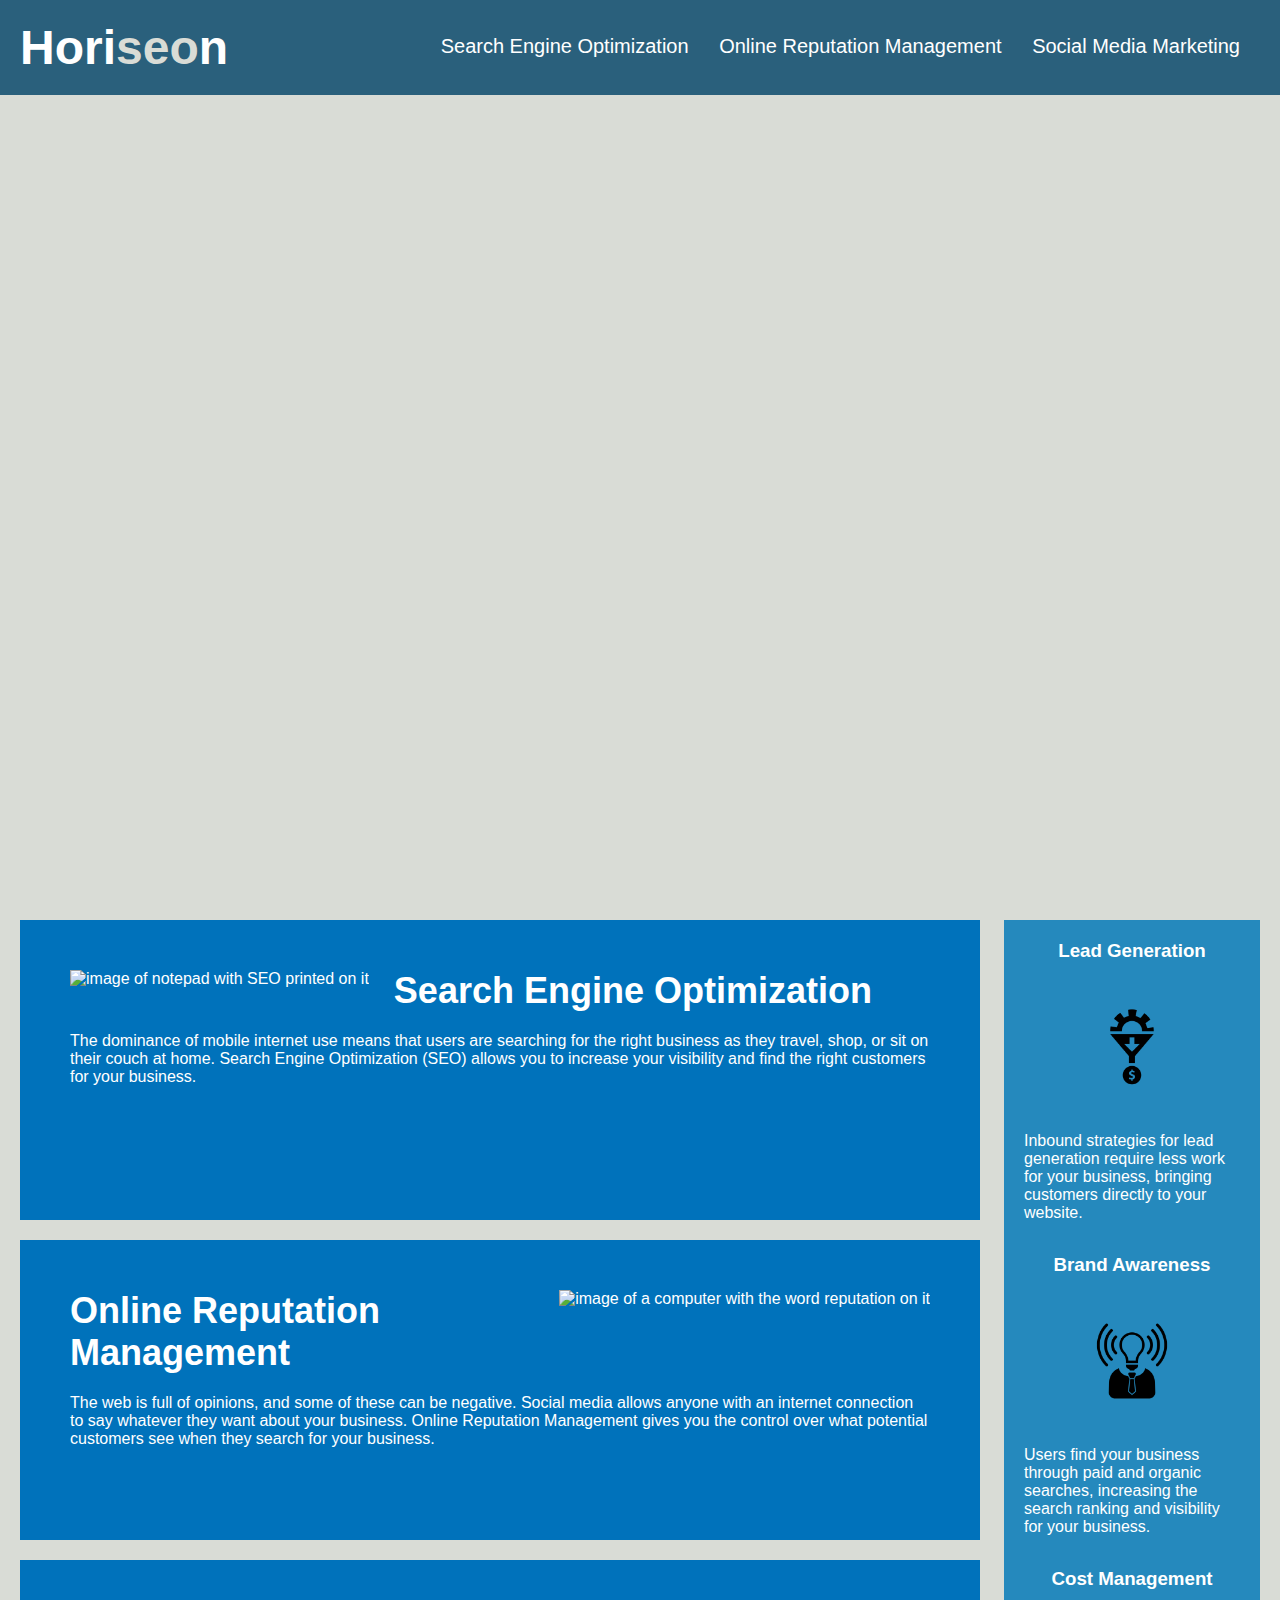
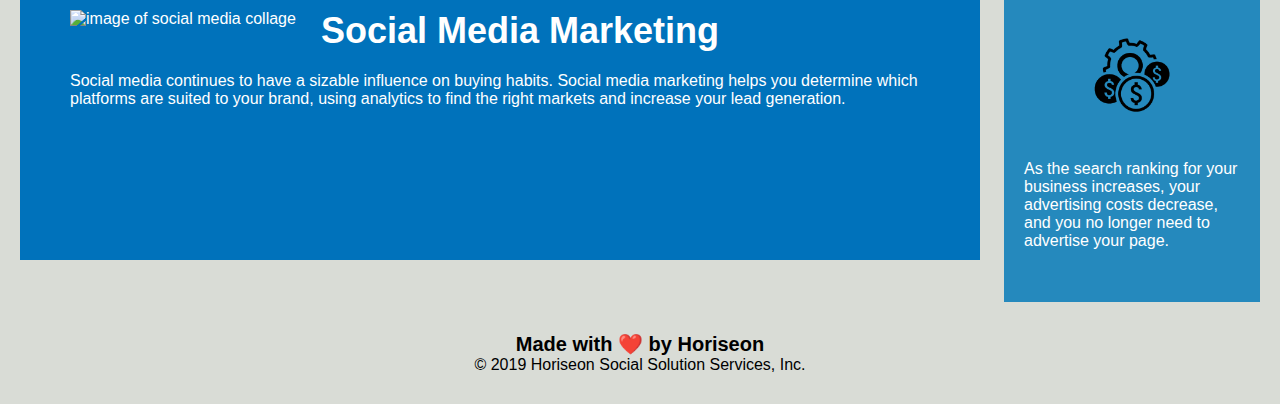
==== MySolution/index.html @ 01325ae0 "change folder name" ====
<!DOCTYPE html>
<html lang="en-us">

<head>
    <meta charset="UTF-8" />
    <link rel="stylesheet" href="./assets/css/style.css" />
    <title>Horiseon</title>
</head>

<!-- top header section -->

<body>
    <header>
        <h1>Hori<span class="seo">seo</span>n</h1>
        <nav>
            <a href="#search-engine-optimization">Search Engine Optimization</a>               
            <a href="#online-reputation-management">Online Reputation Management</a>                
            <a href="#social-media-marketing">Social Media Marketing</a>
               
        </nav>
    </header>

    <!-- main image section -->
    <figure></figure>

    <!-- content section -->
    <section class="content">
        <div class="search-engine-optimization">
            <img src="./assets/images/search-engine-optimization.jpg" alt="image of notepad with SEO printed on it"
                class="float-left" />
            <h2>Search Engine Optimization</h2>
            <p>
                The dominance of mobile internet use means that users are
                searching for the right business as they travel, shop, or
                sit on their couch at home. Search Engine Optimization (SEO)
                allows you to increase your visibility and find the right
                customers for your business.
            </p>
        </div>
        <div id="online-reputation-management" class="online-reputation-management">
            <img src="./assets/images/online-reputation-management.jpg"
                alt="image of a computer with the word reputation on it" class="float-right" />
            <h2>Online Reputation Management</h2>
            <p>
                The web is full of opinions, and some of these can be
                negative. Social media allows anyone with an internet
                connection to say whatever they want about your business.
                Online Reputation Management gives you the control over what
                potential customers see when they search for your business.
            </p>
        </div>
        <div id="social-media-marketing" class="social-media-marketing">
            <img src="./assets/images/social-media-marketing.jpg" alt="image of social media collage"
                class="float-left" />
            <h2>Social Media Marketing</h2>
            <p>
                Social media continues to have a sizable influence on buying
                habits. Social media marketing helps you determine which
                platforms are suited to your brand, using analytics to find
                the right markets and increase your lead generation.
            </p>
        </div>
    </section>

    <!-- aside benefits section -->
    <aside>
        <div class="benefit-lead">
            <h3>Lead Generation</h3>
            <img src="./assets/images/lead-generation.png" alt="symbol for Lead Generation" />
            <p>
                Inbound strategies for lead generation require less work for
                your business, bringing customers directly to your website.
            </p>
        </div>
        <div class="benefit-brand">
            <h3>Brand Awareness</h3>
            <img src="./assets/images/brand-awareness.png" alt="symbol for Brand Awareness" />
            <p>
                Users find your business through paid and organic searches,
                increasing the search ranking and visibility for your
                business.
            </p>
        </div>
        <div class="benefit-cost">
            <h3>Cost Management</h3>
            <img src="./assets/images/cost-management.png" alt="symbol of coins for Cost Management" />
            <p>
                As the search ranking for your business increases, your
                advertising costs decrease, and you no longer need to
                advertise your page.
            </p>
        </div>
    </aside>

<!-- footer -->
    <footer>
        <h2>Made with ❤️️ by Horiseon</h2>
        <p>&copy; 2019 Horiseon Social Solution Services, Inc.</p>
    </footer>
</body>

</html>
---- MySolution/assets/css/style.css ----
* {
    box-sizing: border-box;
    padding: 0;
    margin: 0;
}

body {
    background-color: #d9dcd6;
}

a {
    color: #ffffff;
    text-decoration: none;
    list-style-type: none;
    display: inline-block;
    margin-left: 25px;
}

p {
    font-size: 16px;
}

h2 {
    font-size: 20px;
}

/* header section */
header {
    padding: 20px;
    font-family: 'Trebuchet MS', 'Lucida Sans Unicode', 'Lucida Grande', 'Lucida Sans', Arial, sans-serif;
    background-color: #2a607c;
    color: #ffffff;
}

header h1 {
    display: inline-block;
    font-size: 48px;
}

header h1 .seo {
    color: #d9dcd6;
}

header nav {
    padding-top: 15px;
    margin-right: 20px;
    float: right;
    font-family: 'Gill Sans', 'Gill Sans MT', Calibri, 'Trebuchet MS', sans-serif;
    font-size: 20px;
}

/* main picture section */
figure {
    height: 800px;
    width: 100%;
    margin-bottom: 25px;
    background-image: url("../images/digital-marketing-meeting.jpg");
    background-size: cover;
    background-position: center;
}

.float-left {
    float: left;
    margin-right: 25px;
}

.float-right {
    float: right;
    margin-left: 25px;
}


/* content section */
.content {
    width: 75%;
    display: inline-block;
    margin-left: 20px;
}


/* benefits section */
aside {
    margin-right: 20px;
    padding: 20px;
    clear: both;
    float: right;
    width: 20%;
    height: 100%;
    font-family: 'Gill Sans', 'Gill Sans MT', Calibri, 'Trebuchet MS', sans-serif;
    background-color: #2589bd;
}

.benefit-lead, .benefit-brand, .benefit-cost {
    margin-bottom: 32px;
    color: #ffffff;
}

.benefit-lead h3, .benefit-brand h3, .benefit-cost h3 {
    margin-bottom: 10px;
    text-align: center;
}


.benefit-lead img, .benefit-brand img, .benefit-cost img  {
    display: block;
    margin: 10px auto;
    max-width: 150px;
}

.search-engine-optimization, .online-reputation-management, .social-media-marketing  {
    margin-bottom: 20px;
    padding: 50px;
    height: 300px;
    font-family: 'Gill Sans', 'Gill Sans MT', Calibri, 'Trebuchet MS', sans-serif;
    background-color: #0072bb;
    color: #ffffff;
}

.search-engine-optimization img, .online-reputation-management img, .social-media-marketing img {
    max-height: 200px;
}

.search-engine-optimization h2, .online-reputation-management h2, .social-media-marketing h2 {
    margin-bottom: 20px;
    font-size: 36px;
}


/* footer section */

footer {
    padding: 30px;
    clear: both;
    font-family: 'Trebuchet MS', 'Lucida Sans Unicode', 'Lucida Grande', 'Lucida Sans', Arial, sans-serif;
    text-align: center;
}
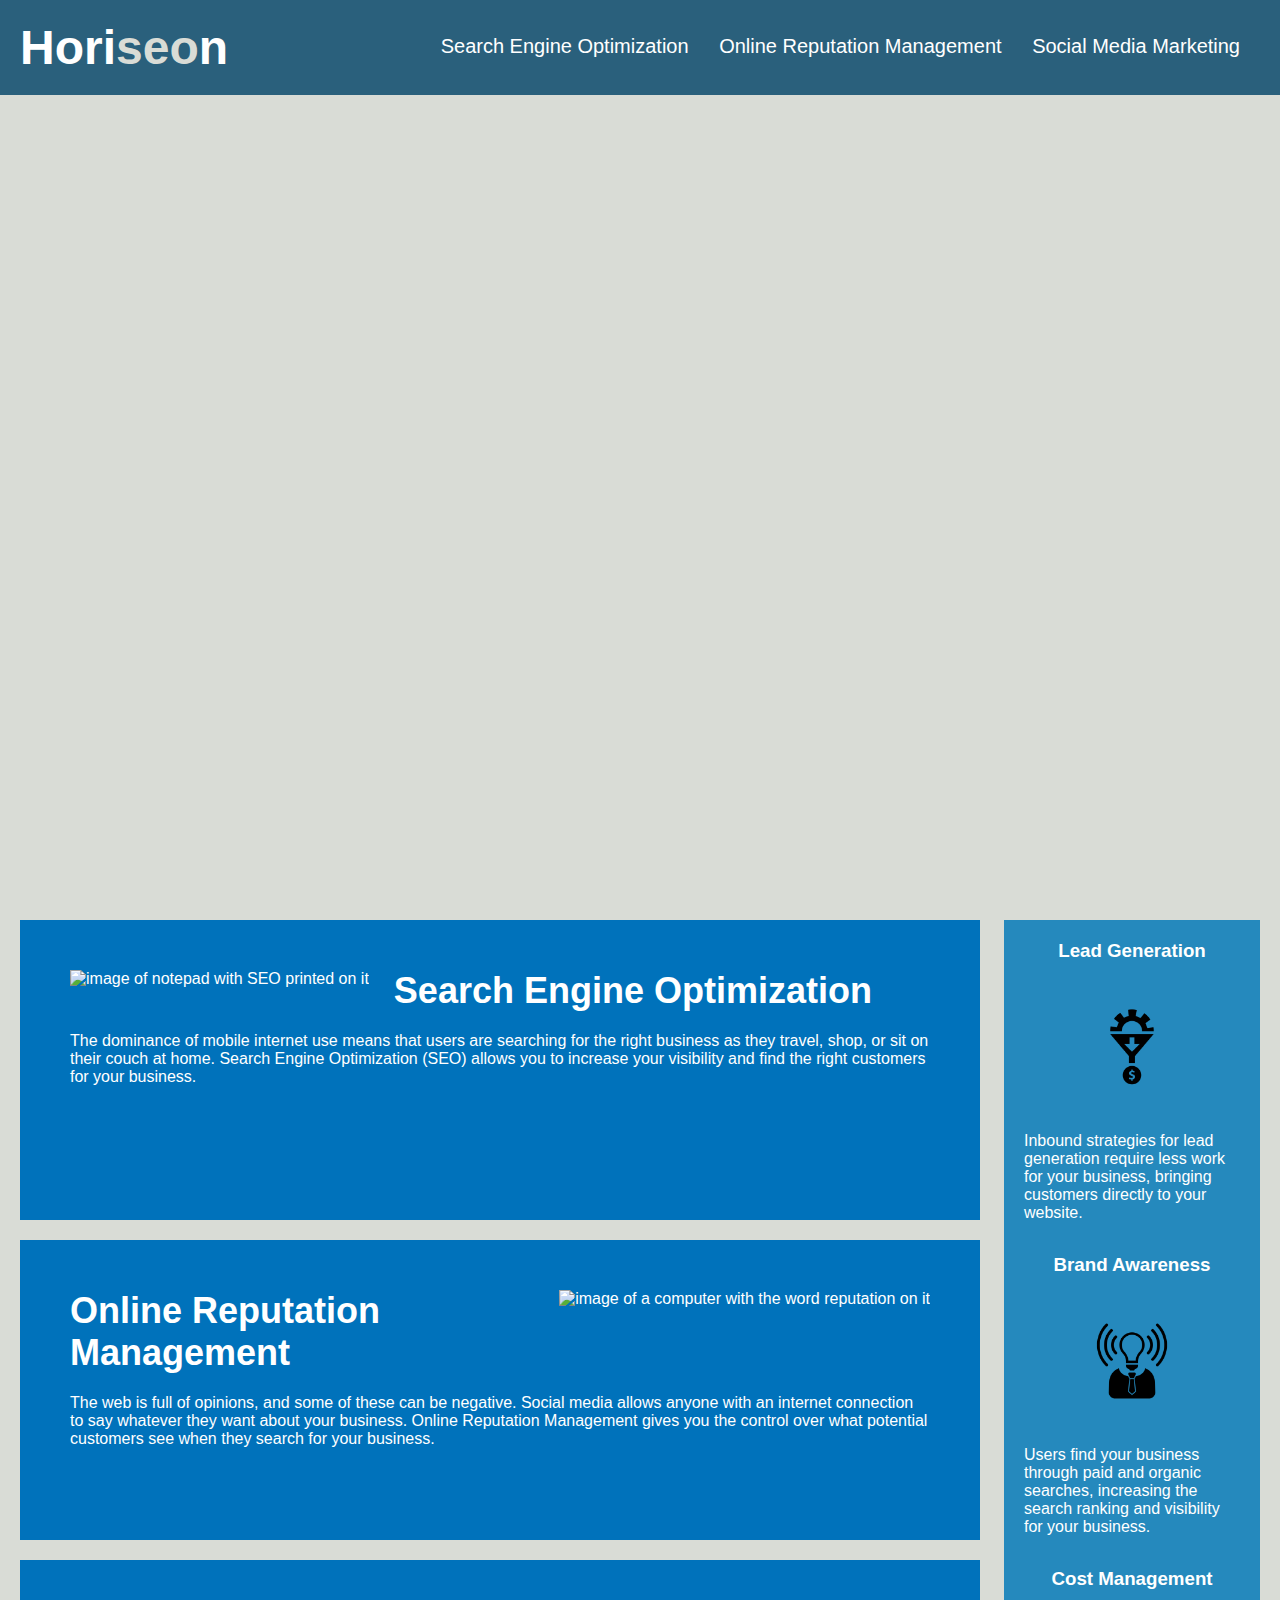
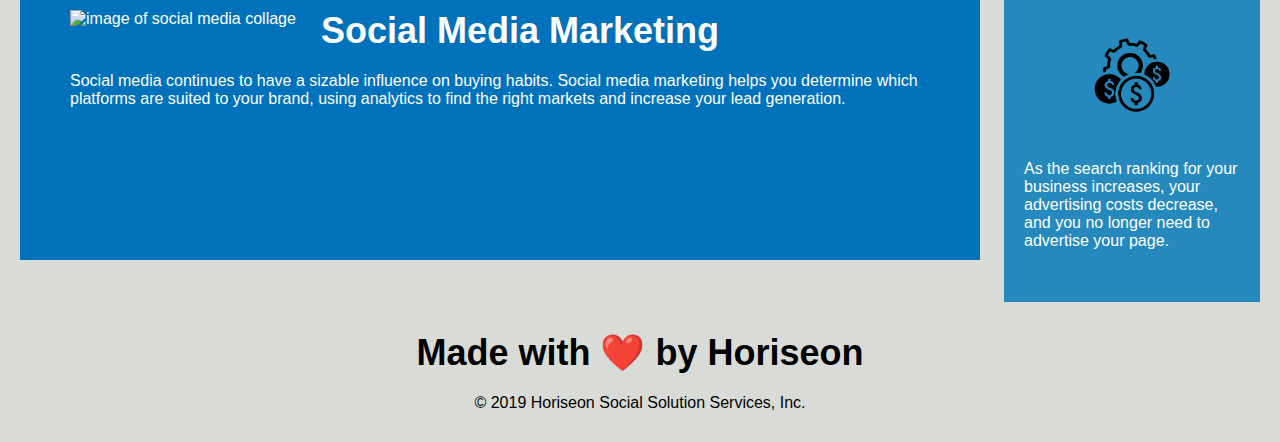
==== commit 2070c162: "add sematic html in main section" ====
--- a/MySolution/index.html
+++ b/MySolution/index.html
@@ -23,9 +23,9 @@
     <!-- main image section -->
     <figure></figure>
 
-    <!-- content section -->
-    <section class="content">
-        <div class="search-engine-optimization">
+    <!-- main content section -->
+    <main>
+        <article>
             <img src="./assets/images/search-engine-optimization.jpg" alt="image of notepad with SEO printed on it"
                 class="float-left" />
             <h2>Search Engine Optimization</h2>
@@ -36,8 +36,8 @@
                 allows you to increase your visibility and find the right
                 customers for your business.
             </p>
-        </div>
-        <div id="online-reputation-management" class="online-reputation-management">
+        </article>
+        <article>
             <img src="./assets/images/online-reputation-management.jpg"
                 alt="image of a computer with the word reputation on it" class="float-right" />
             <h2>Online Reputation Management</h2>
@@ -48,8 +48,8 @@
                 Online Reputation Management gives you the control over what
                 potential customers see when they search for your business.
             </p>
-        </div>
-        <div id="social-media-marketing" class="social-media-marketing">
+        </article>
+        <article>
             <img src="./assets/images/social-media-marketing.jpg" alt="image of social media collage"
                 class="float-left" />
             <h2>Social Media Marketing</h2>
@@ -59,20 +59,20 @@
                 platforms are suited to your brand, using analytics to find
                 the right markets and increase your lead generation.
             </p>
-        </div>
-    </section>
+        </article>
+    </main>
 
     <!-- aside benefits section -->
     <aside>
-        <div class="benefit-lead">
+        <article class="benefit">
             <h3>Lead Generation</h3>
             <img src="./assets/images/lead-generation.png" alt="symbol for Lead Generation" />
             <p>
                 Inbound strategies for lead generation require less work for
                 your business, bringing customers directly to your website.
             </p>
-        </div>
-        <div class="benefit-brand">
+        </article>
+        <article class="benefit">
             <h3>Brand Awareness</h3>
             <img src="./assets/images/brand-awareness.png" alt="symbol for Brand Awareness" />
             <p>
@@ -80,8 +80,8 @@
                 increasing the search ranking and visibility for your
                 business.
             </p>
-        </div>
-        <div class="benefit-cost">
+        </article>
+        <article class="benefit">
             <h3>Cost Management</h3>
             <img src="./assets/images/cost-management.png" alt="symbol of coins for Cost Management" />
             <p>
@@ -89,7 +89,7 @@
                 advertising costs decrease, and you no longer need to
                 advertise your page.
             </p>
-        </div>
+        </article>
     </aside>
 
 <!-- footer -->
--- a/MySolution/assets/css/style.css
+++ b/MySolution/assets/css/style.css
@@ -69,16 +69,32 @@
     margin-left: 25px;
 }
 
-
-/* content section */
-.content {
+/* main content section */
+main {
     width: 75%;
     display: inline-block;
     margin-left: 20px;
 }
 
+main article  {
+    margin-bottom: 20px;
+    padding: 50px;
+    height: 300px;
+    font-family: 'Gill Sans', 'Gill Sans MT', Calibri, 'Trebuchet MS', sans-serif;
+    background-color: #0072bb;
+    color: #ffffff;
+}
 
-/* benefits section */
+main article img {
+    max-height: 200px;
+}
+
+h2 {
+    margin-bottom: 20px;
+    font-size: 36px;
+}
+
+/* aside benefits section */
 aside {
     margin-right: 20px;
     padding: 20px;
@@ -90,41 +106,22 @@
     background-color: #2589bd;
 }
 
-.benefit-lead, .benefit-brand, .benefit-cost {
+.benefit {
     margin-bottom: 32px;
     color: #ffffff;
 }
 
-.benefit-lead h3, .benefit-brand h3, .benefit-cost h3 {
+h3 {
     margin-bottom: 10px;
     text-align: center;
 }
 
 
-.benefit-lead img, .benefit-brand img, .benefit-cost img  {
+.benefit img  {
     display: block;
     margin: 10px auto;
     max-width: 150px;
 }
-
-.search-engine-optimization, .online-reputation-management, .social-media-marketing  {
-    margin-bottom: 20px;
-    padding: 50px;
-    height: 300px;
-    font-family: 'Gill Sans', 'Gill Sans MT', Calibri, 'Trebuchet MS', sans-serif;
-    background-color: #0072bb;
-    color: #ffffff;
-}
-
-.search-engine-optimization img, .online-reputation-management img, .social-media-marketing img {
-    max-height: 200px;
-}
-
-.search-engine-optimization h2, .online-reputation-management h2, .social-media-marketing h2 {
-    margin-bottom: 20px;
-    font-size: 36px;
-}
-
 
 /* footer section */
 
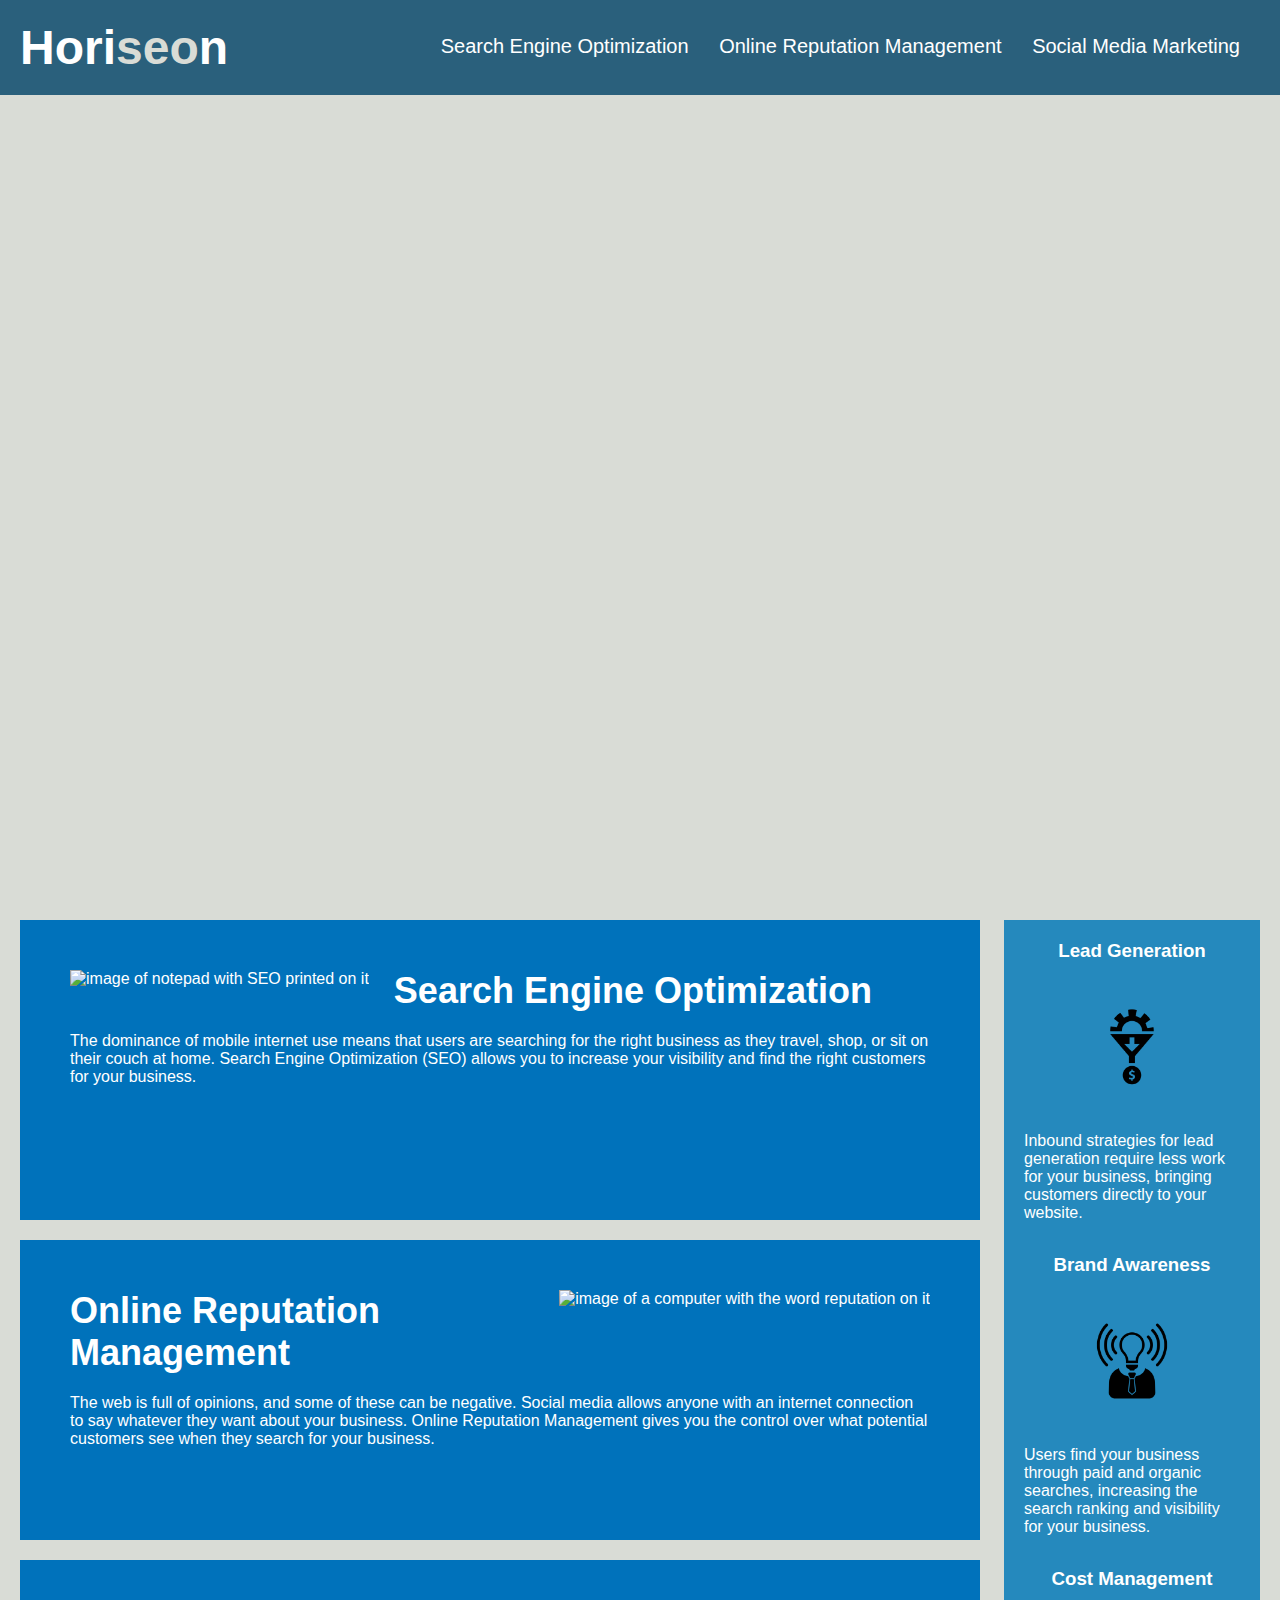
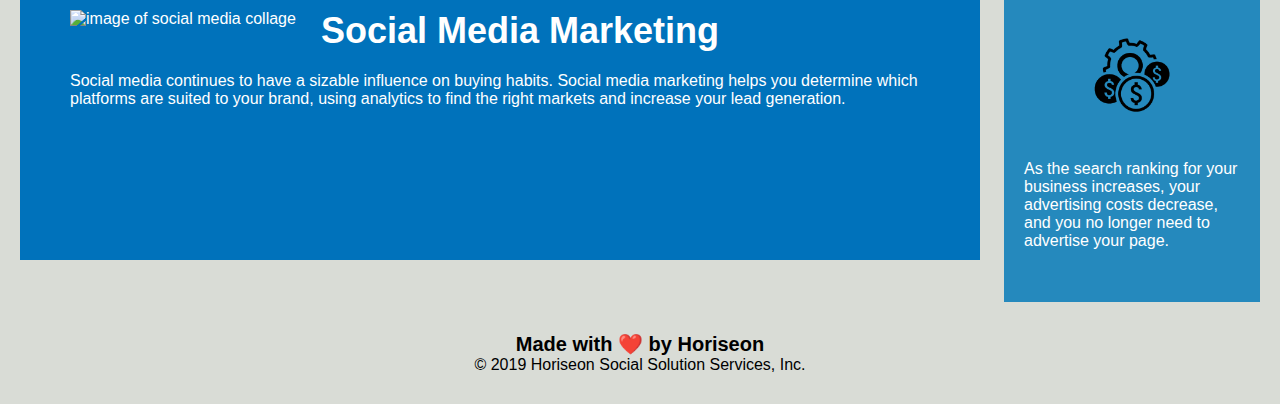
==== commit c668ac81: "change formatting items like spaces" ====
--- a/MySolution/index.html
+++ b/MySolution/index.html
@@ -16,7 +16,6 @@
             <a href="#search-engine-optimization">Search Engine Optimization</a>               
             <a href="#online-reputation-management">Online Reputation Management</a>                
             <a href="#social-media-marketing">Social Media Marketing</a>
-               
         </nav>
     </header>
 
--- a/MySolution/assets/css/style.css
+++ b/MySolution/assets/css/style.css
@@ -23,6 +23,12 @@
 h2 {
     font-size: 20px;
 }
+
+h3 {
+    margin-bottom: 10px;
+    text-align: center;
+}
+
 
 /* header section */
 header {
@@ -59,6 +65,7 @@
     background-position: center;
 }
 
+/* main section float */
 .float-left {
     float: left;
     margin-right: 25px;
@@ -89,7 +96,7 @@
     max-height: 200px;
 }
 
-h2 {
+main article h2 {
     margin-bottom: 20px;
     font-size: 36px;
 }
@@ -111,12 +118,6 @@
     color: #ffffff;
 }
 
-h3 {
-    margin-bottom: 10px;
-    text-align: center;
-}
-
-
 .benefit img  {
     display: block;
     margin: 10px auto;
@@ -124,7 +125,6 @@
 }
 
 /* footer section */
-
 footer {
     padding: 30px;
     clear: both;
